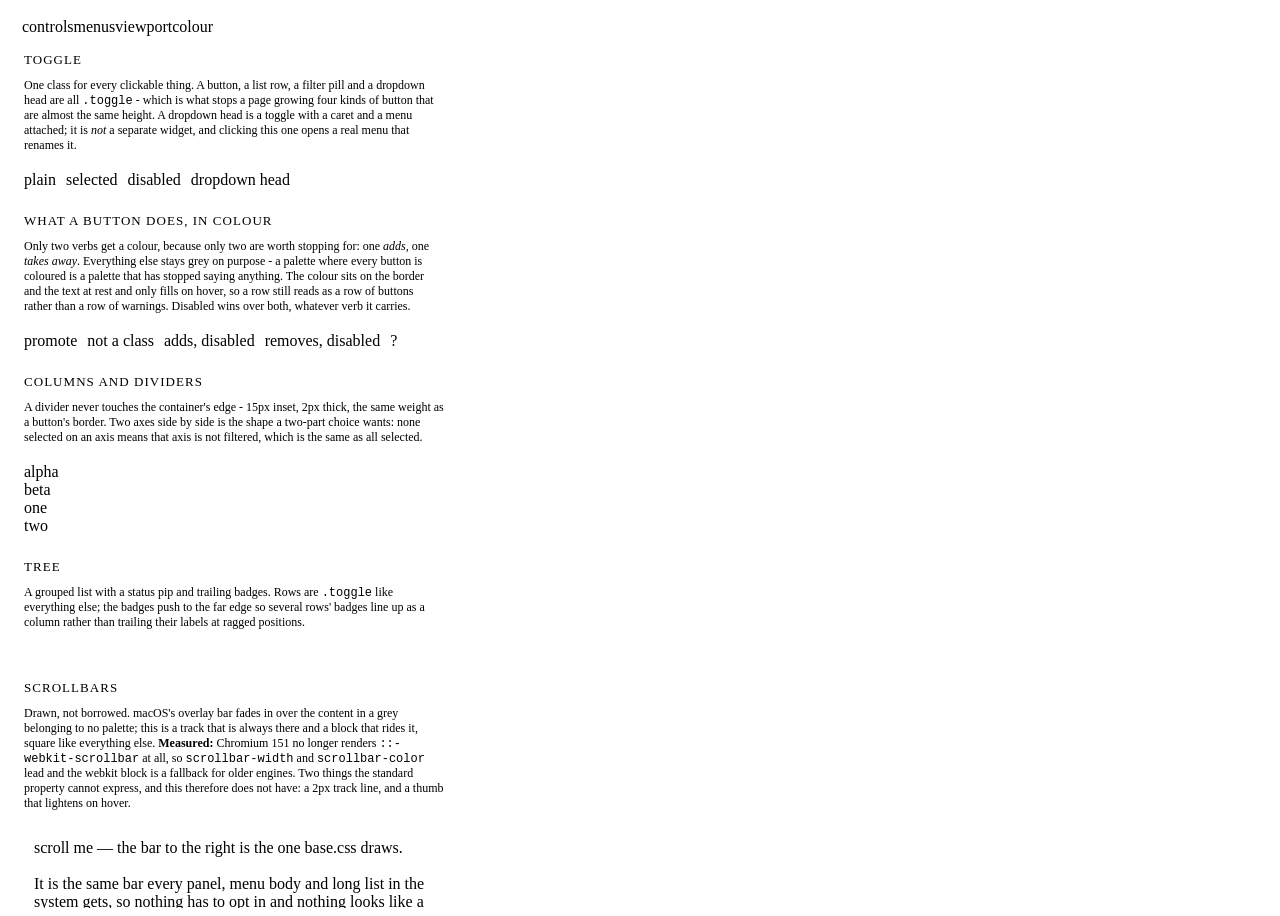
==== demo/index.html @ 5f9f6f96 "ui_base: the shared visual language Menus, dropdowns, tab shells, sliders, pan/zoom, crop alignment " ====
<!doctype html>
<html>
<head>
<meta charset="utf-8">
<title>ui_base</title>
<link rel="stylesheet" href="/ui/base.css">
<script src="/ui/menu.js"></script>
<script src="/ui/shell.js"></script>
<script src="/ui/select.js"></script>
<style>
  /* the demo's own layout only - everything that carries the LOOK is in base.css */
  body { display: flex; flex-direction: column; height: 100vh; }
  #nav-bar { display: flex; align-items: stretch; margin: 10px 14px 0;
    border: 2px solid var(--grey-border); }
  .tab-panel { padding: 16px; overflow-y: auto; flex: 1 1 auto; }
  .tab-panel.hidden { display: none; }
  .demo-row { display: flex; align-items: center; gap: 10px; margin-bottom: 14px;
    flex-wrap: wrap; }
  .demo-note { color: var(--text-dim); font-size: 12px; max-width: 70ch; margin: 0 0 18px; }
  h2 { font-size: 13px; letter-spacing: 0.08em; text-transform: uppercase;
    color: var(--text-dim); margin: 24px 0 10px; font-weight: 500; }
  h2:first-child { margin-top: 0; }
  #viewport-demo { width: 420px; height: 200px; border: 2px solid var(--grey-border);
    overflow: hidden; position: relative; }
  #viewport-demo .stage { position: absolute; transform-origin: 0 0; }
  /* the board: big swatches, because a colour judged at 20px is not the colour you will see */
  .swatch-group { margin-bottom: 26px; }
  .swatch-row { display: grid; gap: 2px;
    grid-template-columns: repeat(auto-fill, minmax(228px, 1fr)); }
  .swatch { border: 2px solid var(--grey-border); }
  .swatch i { display: block; height: 92px; }
  .swatch .meta { padding: 9px 11px; background: var(--panel-row); }
  .swatch .token { color: var(--cream); }
  .swatch .hex { color: var(--text-dim); float: right; }
  .swatch .what { display: block; color: var(--text-dim); font-size: 11px;
    margin-top: 5px; line-height: 1.45; }
  .swatch .ratio { display: block; color: var(--text-dim); font-size: 11px; margin-top: 4px; }
  .swatch .ratio b { color: var(--text); font-weight: 500; }
  #viewport-demo .stage div { width: 600px; height: 340px;
    background: repeating-linear-gradient(45deg, #22222a 0 20px, #2b2b34 20px 40px); }
</style>
</head>
<body>

<div id="nav-bar" role="tablist">
  <div class="nav-tab active" data-tab="controls" role="tab" tabindex="0">controls</div>
  <div class="nav-tab" data-tab="menus" role="tab" tabindex="-1">menus</div>
  <div class="nav-tab" data-tab="viewport" role="tab" tabindex="-1">viewport</div>
  <div class="nav-tab" data-tab="colour" role="tab" tabindex="-1">colour</div>
</div>

<div class="tab-panel" data-panel="controls">
  <h2>toggle</h2>
  <p class="demo-note">
    One class for every clickable thing. A button, a list row, a filter pill and a dropdown head are
    all <code>.toggle</code> - which is what stops a page growing four kinds of button that are
    almost the same height. A dropdown head is a toggle with a caret and a menu attached; it is
    <em>not</em> a separate widget, and clicking this one opens a real menu that renames it.
  </p>
  <div class="demo-row">
    <div class="toggle">plain</div>
    <div class="toggle on">selected</div>
    <div class="toggle disabled">disabled</div>
    <div class="toggle dropdown-head" id="head-demo"><span>dropdown head</span></div>
  </div>

  <h2>what a button DOES, in colour</h2>
  <p class="demo-note">
    Only two verbs get a colour, because only two are worth stopping for: one <em>adds</em>, one
    <em>takes away</em>. Everything else stays grey on purpose - a palette where every button is
    coloured is a palette that has stopped saying anything. The colour sits on the border and the
    text at rest and only fills on hover, so a row still reads as a row of buttons rather than a row
    of warnings. Disabled wins over both, whatever verb it carries.
  </p>
  <div class="demo-row">
    <div class="toggle adds">promote</div>
    <div class="toggle removes">not a class</div>
    <div class="toggle adds disabled">adds, disabled</div>
    <div class="toggle removes disabled">removes, disabled</div>
    <span class="help-tip" id="tip-demo" title="hover me, click to pin">?</span>
  </div>

  <h2>columns and dividers</h2>
  <p class="demo-note">
    A divider never touches the container's edge - 15px inset, 2px thick, the same weight as a
    button's border. Two axes side by side is the shape a two-part choice wants: none selected on
    an axis means that axis is not filtered, which is the same as all selected.
  </p>
  <div class="label-columns" style="border: 2px solid var(--grey-border); width: max-content;">
    <div class="col"><div class="toggle on">alpha</div><div class="toggle">beta</div></div>
    <div class="divider"></div>
    <div class="col"><div class="toggle">one</div><div class="toggle on">two</div></div>
  </div>

  <h2>tree</h2>
  <p class="demo-note">
    A grouped list with a status pip and trailing badges. Rows are <code>.toggle</code> like
    everything else; the badges push to the far edge so several rows' badges line up as a column
    rather than trailing their labels at ragged positions.
  </p>
  <div id="tree-demo" style="max-width: 340px; border: 2px solid var(--grey-border);
       padding: 0 10px 8px;"></div>

  <h2>scrollbars</h2>
  <p class="demo-note">
    Drawn, not borrowed. macOS's overlay bar fades in over the content in a grey belonging to no
    palette; this is a track that is always there and a block that rides it, square like everything
    else. <strong>Measured:</strong> Chromium 151 no longer renders <code>::-webkit-scrollbar</code>
    at all, so <code>scrollbar-width</code> and <code>scrollbar-color</code> lead and the webkit
    block is a fallback for older engines. Two things the standard property cannot express, and this
    therefore does not have: a 2px track line, and a thumb that lightens on hover.
  </p>
  <div style="height: 120px; overflow-y: auto; border: 2px solid var(--grey-border);
              padding: 10px; max-width: 420px;">
    <div style="height: 420px; color: var(--text-dim);">
      scroll me &mdash; the bar to the right is the one base.css draws.<br><br>
      It is the same bar every panel, menu body and long list in the system gets, so nothing has to
      opt in and nothing looks like a different application.
    </div>
  </div>

  <h2>slider</h2>
  <p class="demo-note">
    An axis with ticks rather than a number field, because a threshold is a position in a range. It
    takes an optional distribution drawn over the axis - the point being that "no results" and "no
    results because your cut sits above every value" look identical until something shows the shape.
  </p>
  <div id="slider-demo" style="max-width: 460px;"></div>
</div>

<div class="tab-panel hidden" data-panel="menus">
  <h2>list, columns, buttons</h2>
  <p class="demo-note">
    One Menu class, generic sections. It owns anchoring, viewport clamping, one-menu-at-a-time,
    dismissal on outside click and Escape - and <em>always</em> fires onDismiss, which is what stops
    a cancelled menu leaving a stale selection behind for the next one to sweep up.
  </p>
  <div class="demo-row">
    <div class="toggle dropdown-head" id="open-list"><span>a list</span></div>
    <div class="toggle dropdown-head" id="open-columns"><span>two columns</span></div>
    <div class="toggle dropdown-head" id="open-rich"><span>everything at once</span></div>
    <div class="toggle" id="open-context">right-click me</div>
  </div>
  <div class="stat" id="menu-said">nothing picked yet</div>

  <h2>rows that carry numbers</h2>
  <p class="demo-note">
    A menu row is a <code>.toggle</code> with a name and a <code>.stats</code> badge. <strong>The
    NAME truncates, not the stats</strong> - it used to be the other way round, and a long name
    pushed the row past the panel and squeezed the numbers to nothing. The stats are why you are
    reading the row, so they hold their width and pin right, which also lines them up down the
    column instead of trailing each name at a ragged position.
  </p>
  <div class="menu-panel panel-inline" style="position: static; max-width: 460px;">
    <div class="menu-section">
      <div class="toggle menu-item"><span class="name">short_name</span><span class="stats">144f &middot; 126d &middot; 126c</span></div>
      <div class="toggle menu-item on"><span class="name">selected_row</span><span class="stats">86f &middot; 67d</span></div>
      <div class="toggle menu-item"><span class="name">a_name_long_enough_that_it_has_to_be_truncated_somewhere</span><span class="stats">43f &middot; 56d &middot; 27c &middot; 28n</span></div>
    </div>
  </div>

  <h2>modal: the one popup NOT anchored to what opened it</h2>
  <p class="demo-note">
    Every other menu hangs off its trigger, which is right for a choice you can walk away from. This
    one is centred on a dimmed backdrop because it is a decision you must answer before anything
    else happens - overwrite, merge, or abandon. The three buttons carry the verbs above: green
    adds, red takes away, grey is the harmless exit, and Escape always picks the harmless one.
  </p>
  <div class="demo-row"><div class="toggle" id="open-modal">open the modal</div></div>

  <h2>selection: click, cmd+click, shift+drag, right-click</h2>
  <p class="demo-note">
    Click picks one, cmd/ctrl+click adds, shift+drag draws a net, right-click acts on what you pointed at. A net, not a range. Selecting first-to-last through a
    rendered order only does what you want when the list happens to be sorted the way you are
    reading it; the mismatches you can actually see sit together on SCREEN, so a rectangle you drag
    is the honest gesture. The band is fixed-positioned and hit-tests in viewport coordinates, so no
    scroll offset or container origin has to be got right.
  </p>
  <div id="band-area" style="display: grid; grid-template-columns: repeat(8, 54px); gap: 6px;
       padding: 10px; border: 2px solid var(--grey-border); max-width: 520px; user-select: none;">
  </div>
  <div class="stat" id="band-said" style="margin-top: 8px;">nothing caught</div>
</div>

<div class="tab-panel hidden" data-panel="viewport">
  <h2>pan and zoom</h2>
  <p class="demo-note">
    Wheel zooms anchored on the pointer, because zooming about a corner walks whatever you are
    aiming at off screen. Reset centres as well as unzooming - setting the scale back to 1 and
    leaving the pan alone reads as a button that half works.
  </p>
  <div class="demo-row">
    <div class="toggle" id="zoom-reset">reset view</div>
    <span class="stat" id="zoom-value">100%</span>
  </div>
  <div id="viewport-demo"><div class="stage"><div></div></div></div>
</div>

<div class="tab-panel hidden" data-panel="colour">
  <div id="colour-board"></div>
</div>

<script>
initShell({fallback: 'controls'});

// the head is a plain toggle plus a menu - wired here so the example is a working control rather
// than a picture of one
document.getElementById('head-demo').onclick = evt =>
  listMenu('anything', [
    {id: 'one', label: 'first choice'},
    {id: 'two', label: 'second choice'},
  ], item => {
    evt.currentTarget.innerHTML = `<span>${item.label}</span>`;
  }).openAt(evt.currentTarget);

makeSlider(document.getElementById('slider-demo'), {
  label: 'a threshold, with what the data actually answered drawn over it',
  min: 0, max: 1, step: 0.01, value: 0.35,
  distribution: [1, 1, 2, 3, 6, 9, 14, 21, 28, 37, 47, 56, 63, 68, 70, 68, 63, 56, 47, 37, 28, 21, 14, 9, 6, 3, 2, 1, 1, 0, 0, 0, 0, 0, 0, 0, 0, 0, 0, 0],
});

renderTree(document.getElementById('tree-demo'), [
  {heading: 'mandatory'},
  {id: 'a', label: 'target frame', state: {marked: true}, badges: ['1729, 1500']},
  {id: 'b', label: 'player health', state: {marked: true}, badges: ['245, 36']},
  {heading: 'optional'},
  {id: 'c', label: 'cast bar', state: {needed: true}, badges: ['not marked']},
  {id: 'd', label: 'combo points', dot: false},
]);

const said = text => { document.getElementById('menu-said').textContent = text; };

document.getElementById('open-list').onclick = evt =>
  listMenu('pick one', [
    {id: 'a', label: 'first thing', stats: '128 rows'},
    {id: 'b', label: 'second thing', stats: '4 rows'},
    {id: 'c', label: 'unavailable', disabled: true},
  ], item => said(`picked ${item.label}`)).openAt(evt.currentTarget);

document.getElementById('open-columns').onclick = evt =>
  new Menu({
    title: 'two lists, side by side',
    columns: true,
    sections: [
      {kind: 'list', label: 'left', items: [{id: '1', label: 'alpha'}, {id: '2', label: 'beta'}],
       onPick: item => said(`left: ${item.label}`)},
      {kind: 'list', label: 'right', items: [{id: '3', label: 'gamma'}, {id: '4', label: 'delta'}],
       onPick: item => said(`right: ${item.label}`)},
    ],
  }).openAt(evt.currentTarget);

document.getElementById('open-rich').onclick = evt => {
  const custom = document.createElement('div');
  custom.className = 'stat';
  custom.textContent = 'a node section: anything the kinds above do not describe';
  new Menu({
    title: 'every section kind',
    sections: [
      {kind: 'add', placeholder: 'name a new one', button: 'add',
       onAdd: v => said(`added ${v}`)},
      {kind: 'columns', columns: [
        {label: 'axis one', items: [{id: 'x', label: 'x', on: true}, {id: 'y', label: 'y'}]},
        {label: 'axis two', items: [{id: 'p', label: 'p'}, {id: 'q', label: 'q'}]},
      ], onPick: (item, on) => said(`${item.label} ${on ? 'on' : 'off'}`)},
      {kind: 'node', node: custom},
      {kind: 'field', value: 'a filled field', placeholder: 'and an empty one below',
       onInput: v => said(`typed ${v}`)},
      {kind: 'field', placeholder: 'empty, showing its prompt', onInput: () => {}},
      {kind: 'buttons', buttons: [{label: 'apply', onClick: () => said('applied')}]},
    ],
  }).openAt(evt.currentTarget);
};

// the same class, opened at a point instead of under a trigger
document.getElementById('open-context').oncontextmenu = evt => {
  evt.preventDefault();
  listMenu('at the pointer', [
    {id: 'r', label: 'rename'}, {id: 'd', label: 'delete'},
  ], item => said(`context: ${item.label}`)).openAt({x: evt.clientX, y: evt.clientY});
};

// ---- the colour board -------------------------------------------------------------------
// grouped by ROLE and in reading order, because "which one is which" is the question a bare
// palette never answers. contrast against the ground is shown per swatch: without it, the reason
// a beautiful colour is absent from the palette is invisible, and the next person reaches for it.
const PALETTE = [
  ['neutrals — the ground everything sits on', [
    ['--bg', 'the page ground. everything else is judged against this'],
    ['--panel-row', 'any control\'s own ground: a button, a row, a panel'],
    ['--grey-border', 'every border and every divider, always 2px'],
    ['--text', 'body text'],
    ['--text-dim', 'secondary text: stats, hints, placeholders'],
    ['--cream', 'emphasis, hover, and a value worth reading'],
  ]],
  ['decision colours — what a choice looks like', [
    ['--accent-on', 'a selected or kept thing. the brightest surface in the system'],
    ['--accent-on-text', 'text ON that near-white ground, near-black so it survives'],
    ['--muted-on', 'a rejected thing. dull on purpose: rejecting is a decision, not an achievement'],
    ['--text-on-accent-dim', 'secondary text on the accent ground, where --text-dim would vanish'],
  ]],
  ['hues — the only two in the system', [
    ['--lichen', 'CORRECTED, not sampled: the median of 82k px of the photo was #bcbf88, faithful to the photo and not to the lichen. hue nudged 62 to 76 and saturation raised to 0.60 on Balthazar Fitzpatrick\'s eye against the real thing'],
    ['--lichen-deep', 'the same lichen dark enough to be a fill. NOT a bed for cream text - cream on it is 3.00. 4.93 is against the ground'],
    ['--stone-red', 'the red stone itself. median of 39k sampled pixels'],
    ['--stone-red-lift', 'DERIVED, not sampled: the stone lifted in value, hue and saturation held, so a highlight can carry text'],
    ['--status-good', 'points at --lichen. the semantic name, so a consumer can repoint it'],
    ['--status-warn', 'points at --stone-red'],
    ['--attention', 'points at --stone-red-lift. nothing uses it by default - an attention colour that is always on stops being one'],
  ]],
];

// relative luminance, so the board can say WHY a colour is or is not in use
function contrastOn(hex, groundHex) {
  const channel = c => (c <= 0.03928 ? c / 12.92 : Math.pow((c + 0.055) / 1.055, 2.4));
  const lum = h => {
    const n = h.replace('#', '');
    const full = n.length === 3 ? n.split('').map(c => c + c).join('') : n;
    const [r, g, b] = [0, 2, 4].map(i => channel(parseInt(full.slice(i, i + 2), 16) / 255));
    return 0.2126 * r + 0.7152 * g + 0.0722 * b;
  };
  const [a, b] = [lum(hex), lum(groundHex)].sort((x, y) => y - x);
  return (a + 0.05) / (b + 0.05);
}

function resolve(token) {
  const raw = getComputedStyle(document.documentElement).getPropertyValue(token).trim();
  if (!raw.startsWith('var(')) return raw;
  return resolve(raw.slice(4, -1).trim());
}

(function buildBoard() {
  const board = document.getElementById('colour-board');
  const ground = resolve('--bg');
  PALETTE.forEach(([heading, entries]) => {
    const group = document.createElement('div');
    group.className = 'swatch-group';
    const label = document.createElement('div');
    label.className = 'field-label';
    label.textContent = heading;
    const row = document.createElement('div');
    row.className = 'swatch-row';
    entries.forEach(([token, what]) => {
      const hex = resolve(token);
      const ratio = contrastOn(hex, ground);
      const cell = document.createElement('div');
      cell.className = 'swatch';
      cell.innerHTML =
        `<i style="background:${hex}"></i>` +
        `<div class="meta"><span class="hex">${hex}</span>` +
        `<span class="token">${token}</span>` +
        `<span class="what">${what}</span>` +
        `<span class="ratio">contrast on the ground <b>${ratio.toFixed(2)}</b>` +
        `${ratio < 3 ? ' — too low for a pip' : ratio < 4.5 ? ' — a fill or a pip, not text' : ' — carries text'}` +
        `</span></div>`;
      row.appendChild(cell);
    });
    group.append(label, row);
    board.appendChild(group);
  });
})();

const wrap = document.getElementById('viewport-demo');
const view = makePanZoom(wrap, wrap.querySelector('.stage'), {
  panModifier: null,
  onChange: z => { document.getElementById('zoom-value').textContent = `${Math.round(z * 100)}%`; },
});
document.getElementById('zoom-reset').onclick = () => view.reset(600, 340);

// ---- help tip: hover shows, click pins. a tip that vanishes while you are reading it is worse
// than no tip, which is why pinning exists at all
const tip = document.getElementById('tip-demo');
tip.onclick = () => tip.classList.toggle('pinned');

// ---- the modal. ESCAPE PICKS THE HARMLESS ONE, always - a dialogue you can only leave by
// choosing is a dialogue that gets answered wrongly under time pressure
document.getElementById('open-modal').onclick = () => {
  const back = document.createElement('div');
  back.className = 'modal-backdrop';
  back.innerHTML = `
    <div class="panel-floating modal-dialog">
      <div class="popup-title">plates already exists</div>
      <div class="h-divider"></div>
      <div class="modal-body">
        it holds 54 rows. this promote has 138 to add.<br>
        merging keeps every row from a source this pool does not hold.
      </div>
      <div class="menu-buttons modal-buttons">
        <div class="toggle adds">merge into</div>
        <div class="toggle removes">overwrite</div>
        <div class="toggle">abandon</div>
      </div>
    </div>`;
  const close = () => { back.remove(); document.removeEventListener('keydown', onKey); };
  const onKey = e => { if (e.key === 'Escape') close(); };
  back.querySelectorAll('.toggle').forEach(b => { b.onclick = close; });
  back.onclick = e => { if (e.target === back) close(); };
  document.addEventListener('keydown', onKey);
  document.body.appendChild(back);
};

// ---- selection: THE DEMO USES THE SHARED COMPONENT, which is the only honest way to demo it.
// click picks, cmd/ctrl+click adds, shift+drag nets, right-click targets what you pointed at.
(() => {
  const area = document.getElementById('band-area');
  const said = document.getElementById('band-said');
  for (let i = 0; i < 32; i++) {
    const cell = document.createElement('div');
    cell.className = 'toggle select-item';
    cell.dataset.name = `cell-${i + 1}`;
    cell.style.height = '38px';
    cell.textContent = i + 1;
    area.appendChild(cell);
  }
  makeSelection(area, {
    onChange: keys => { said.textContent = keys.length ? `${keys.length} selected` : 'nothing selected'; },
    onContext: (keys, x, y) => {
      new Menu({
        title: `${keys.length} selected`,
        sections: [{kind: 'list', items: [{id: 'a', label: 'assign a class'}, {id: 'b', label: 'not a class'}],
                    onPick: pick => { said.textContent = `${pick} on ${keys.length}`; }}],
      }).openAt({x, y});
    },
  });
})();
</script>
</body>
</html>
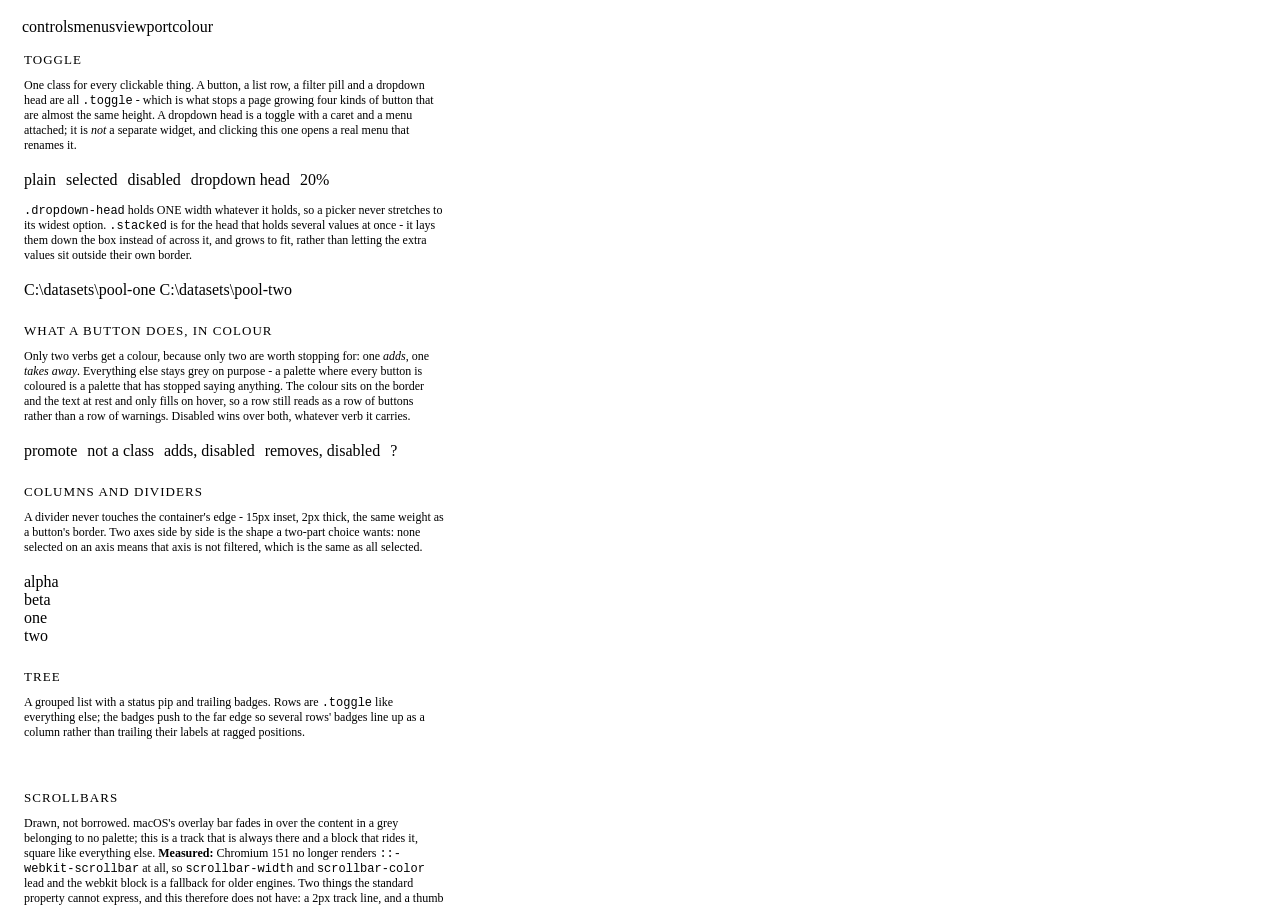
==== commit 0a50ff63: "added .dropdown-head.stacked variant for multi-value heads wowtomate patches this generically in tab" ====
--- a/demo/index.html
+++ b/demo/index.html
@@ -62,6 +62,19 @@
     <div class="toggle on">selected</div>
     <div class="toggle disabled">disabled</div>
     <div class="toggle dropdown-head" id="head-demo"><span>dropdown head</span></div>
+    <div class="toggle dropdown-head narrow">20%</div>
+  </div>
+  <p class="demo-note">
+    <code>.dropdown-head</code> holds ONE width whatever it holds, so a picker never stretches to
+    its widest option. <code>.stacked</code> is for the head that holds several values at once - it
+    lays them down the box instead of across it, and grows to fit, rather than letting the extra
+    values sit outside their own border.
+  </p>
+  <div class="demo-row">
+    <div class="toggle dropdown-head stacked">
+      <span>C:\datasets\pool-one</span>
+      <span>C:\datasets\pool-two</span>
+    </div>
   </div>
 
   <h2>what a button DOES, in colour</h2>
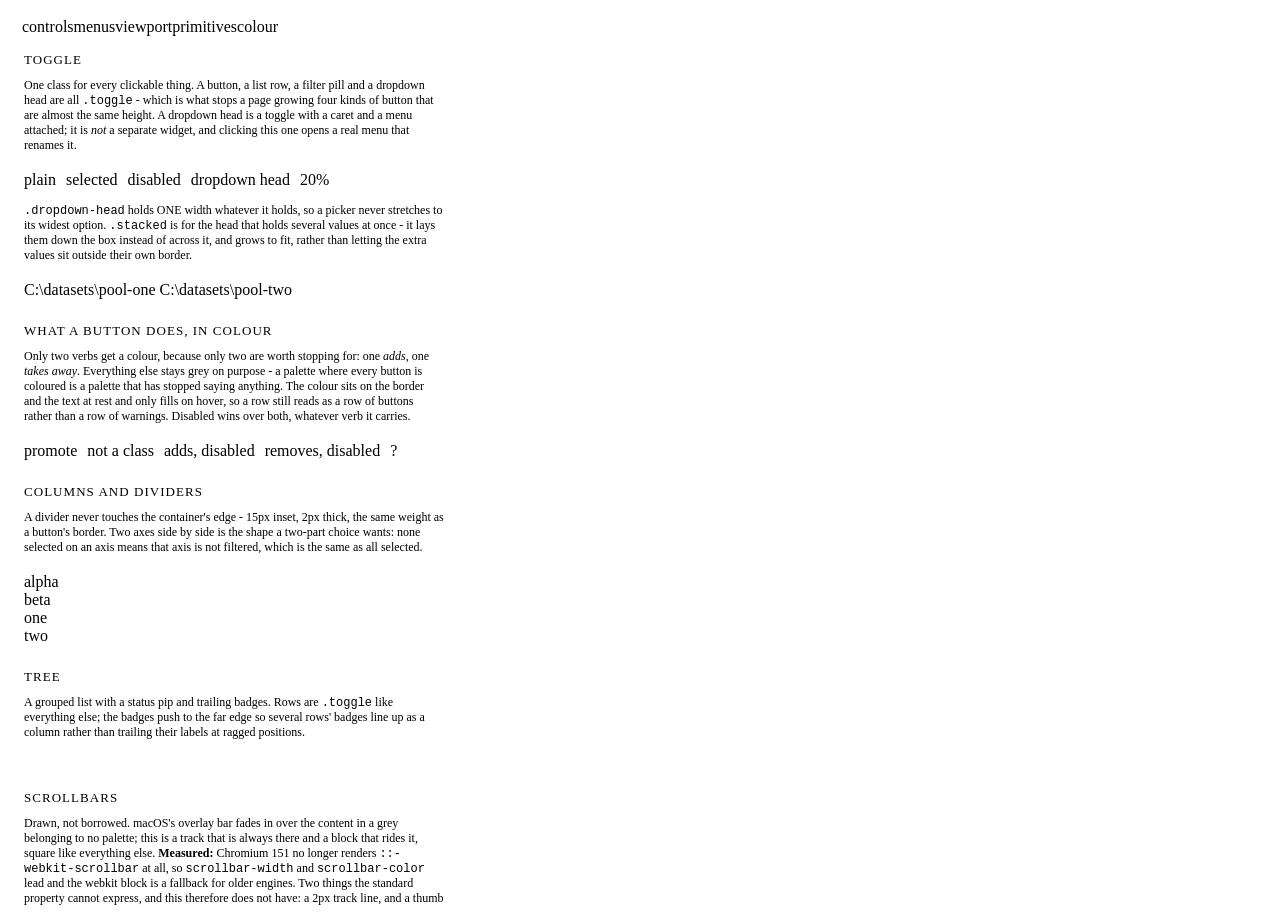
==== commit e29f59f4: "added the five board primitives to ui_base - buckets.js: bucket layout with 2D roving focus, arrow n" ====
--- a/demo/index.html
+++ b/demo/index.html
@@ -7,6 +7,9 @@
 <script src="/ui/menu.js"></script>
 <script src="/ui/shell.js"></script>
 <script src="/ui/select.js"></script>
+<script src="/ui/buckets.js"></script>
+<script src="/ui/expand.js"></script>
+<script src="/ui/indicate.js"></script>
 <style>
   /* the demo's own layout only - everything that carries the LOOK is in base.css */
   body { display: flex; flex-direction: column; height: 100vh; }
@@ -46,6 +49,7 @@
   <div class="nav-tab active" data-tab="controls" role="tab" tabindex="0">controls</div>
   <div class="nav-tab" data-tab="menus" role="tab" tabindex="-1">menus</div>
   <div class="nav-tab" data-tab="viewport" role="tab" tabindex="-1">viewport</div>
+  <div class="nav-tab" data-tab="primitives" role="tab" tabindex="-1">primitives</div>
   <div class="nav-tab" data-tab="colour" role="tab" tabindex="-1">colour</div>
 </div>
 
@@ -207,6 +211,58 @@
     <span class="stat" id="zoom-value">100%</span>
   </div>
   <div id="viewport-demo"><div class="stage"><div></div></div></div>
+</div>
+
+<div class="tab-panel hidden" data-panel="primitives">
+  <h2>bucket layout, 2D roving focus</h2>
+  <p class="demo-note">
+    Arrow keys move across both axes: left/right between buckets, up/down between rows. Only the
+    focused row sits in the tab order, the same roving-tabindex shell.js already uses for tabs.
+    Moving into a shorter bucket clamps to its last row instead of losing focus; up from the top
+    row of a bucket exits the grid rather than doing nothing.
+  </p>
+  <div id="buckets-demo" style="display: flex; gap: var(--gap); max-width: 700px;"></div>
+  <div class="stat" id="buckets-said" style="margin-top: 8px;">focus a row and use the arrow keys</div>
+
+  <h2>expand: a strip that opens into a panel</h2>
+  <p class="demo-note">
+    A landscape strip grows into a centred portrait panel, reusing <code>.modal-backdrop</code> and
+    <code>.panel-floating</code> so it is not a second visual language for "floating over
+    everything". Dismiss with a click on the backdrop or Escape.
+  </p>
+  <div class="demo-row">
+    <div class="toggle" id="expand-strip" style="width: 240px; aspect-ratio: 3 / 1;">click to expand</div>
+  </div>
+
+  <h2>count badge</h2>
+  <p class="demo-note">
+    Hidden entirely at zero rather than showing "0" - a visible empty badge reads as "something is
+    here" when nothing is. The host's own row height never changes as the count grows.
+  </p>
+  <div class="demo-row">
+    <div class="toggle" id="badge-demo">a row<span id="badge-slot"></span></div>
+    <div class="toggle" id="badge-bump">+1</div>
+  </div>
+
+  <h2>focus marker</h2>
+  <p class="demo-note">
+    A cream highlight that glides between focus targets rather than jumping - tab through the rows
+    below to see it move.
+  </p>
+  <div class="demo-row" id="marker-demo">
+    <div class="toggle" tabindex="0">one</div>
+    <div class="toggle" tabindex="0">two</div>
+    <div class="toggle" tabindex="0">three</div>
+  </div>
+
+  <h2>hazard stripes</h2>
+  <p class="demo-note">
+    A placeholder for content that is not there yet - diagonal stripes read as "nothing here on
+    purpose" rather than "failed to load". Tokens only, so it holds in both themes.
+  </p>
+  <div class="hazard-stripes" style="max-width: 460px; height: 90px;">
+    <span class="hazard-label">not loaded yet</span>
+  </div>
 </div>
 
 <div class="tab-panel hidden" data-panel="colour">
@@ -435,6 +491,45 @@
     },
   });
 })();
+
+// ---- buckets: five buckets, three rows each - the shape the contract's own verify cases use
+(() => {
+  const host = document.getElementById('buckets-demo');
+  const said = document.getElementById('buckets-said');
+  for (let b = 0; b < 5; b++) {
+    const bucket = document.createElement('div');
+    bucket.className = 'bucket';
+    bucket.style.cssText = 'flex:1 1 0; display:flex; flex-direction:column; gap:4px;';
+    for (let r = 0; r < (b === 2 ? 2 : 3); r++) {
+      const row = document.createElement('div');
+      row.className = 'toggle row';
+      row.tabIndex = -1;
+      row.textContent = `b${b + 1} r${r + 1}`;
+      bucket.appendChild(row);
+    }
+    host.appendChild(bucket);
+  }
+  makeBuckets(host, {
+    onFocus: (bi, ri) => { said.textContent = `focus: bucket ${bi + 1}, row ${ri + 1}`; },
+    onExitTop: e => { said.textContent = `${e.type} from bucket ${e.bucket + 1}`; },
+  });
+})();
+
+// ---- expand: makeExpander wires its own click on the strip, so the demo only fills the panel
+makeExpander(document.getElementById('expand-strip'), {
+  onOpen: panel => { panel.innerHTML = '<div class="modal-body" style="padding:16px;">expanded panel content</div>'; },
+});
+
+// ---- count badge: hidden at zero, otherwise a small pip beside the row's own label
+(() => {
+  const slot = document.getElementById('badge-slot');
+  let count = 0;
+  indicateBadge(slot, count);
+  document.getElementById('badge-bump').onclick = () => { count = (count + 1) % 4; indicateBadge(slot, count); };
+})();
+
+// ---- focus marker: glides between whichever row last took focus
+document.getElementById('marker-demo').addEventListener('focusin', evt => indicateFocus(evt.target));
 </script>
 </body>
 </html>
